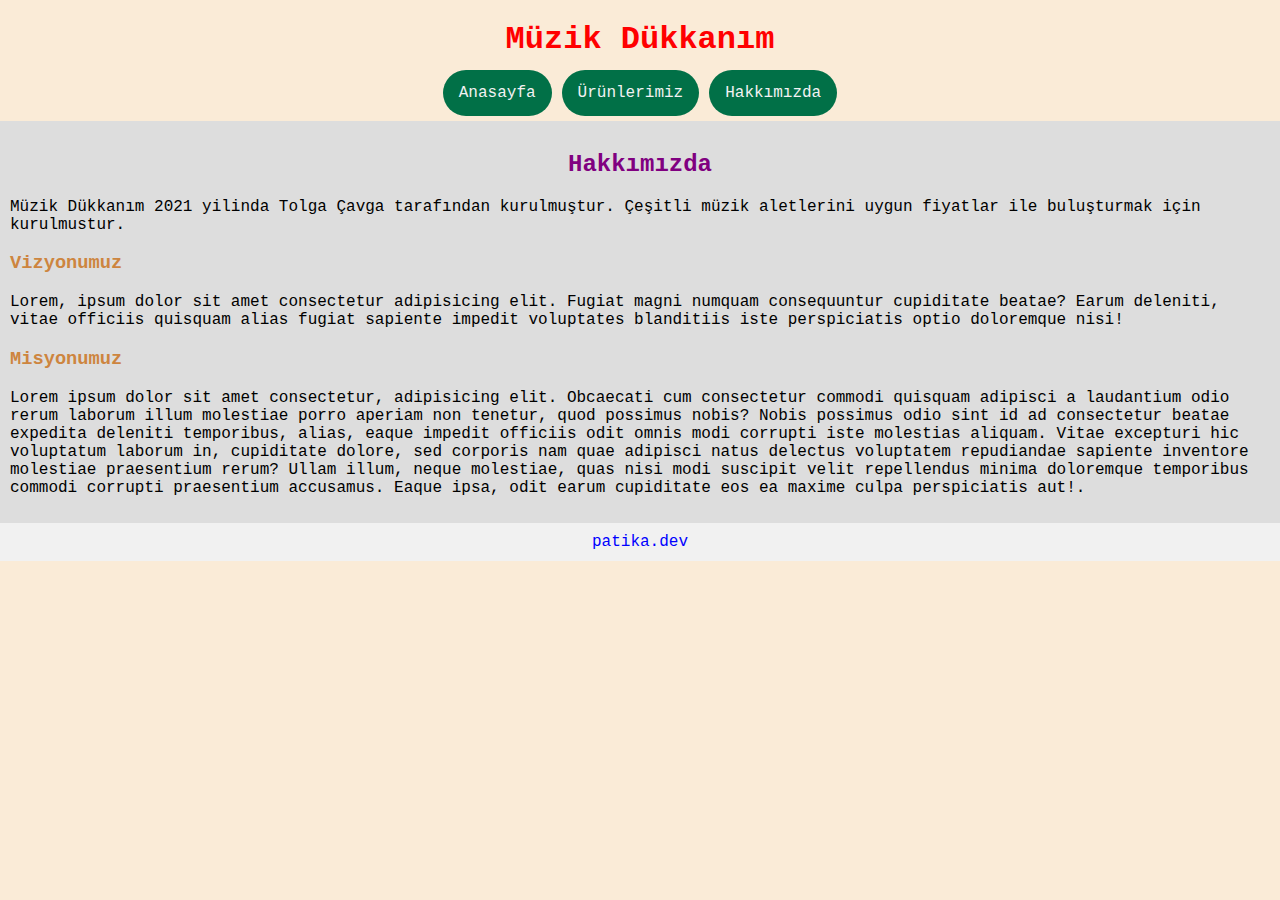
==== about-us.html @ d2f3bbb0 "cssodev1 bitti" ====
<!DOCTYPE html>
<html lang="tr">

<head>
    <meta charset="UTF-8">
    <meta http-equiv="X-UA-Compatible" content="IE=edge">
    <meta name="viewport" content="width=device-width, initial-scale=1.0">
    <link rel="stylesheet" href="style.css">

    <title>Hakkımızda</title>
    <style>
        h3 {
            color: peru;
            text-align: left;
        }
        
        p {
            text-align: left;
        }
    </style>
</head>

<body>

    <h1 style="color: red;">Müzik Dükkanım</h1>
    <div class="topnav">
        <a href="index.html" class="active">Anasayfa</a>
        <a href="product.html" class="active">Ürünlerimiz</a>
        <a href="about-us.html" class="active">Hakkımızda</a>
    </div>

    <div class="content">
        <h2>Hakkımızda</h2>
        <p>Müzik Dükkanım 2021 yilinda Tolga Çavga tarafından kurulmuştur. Çeşitli müzik aletlerini uygun fiyatlar ile buluşturmak için kurulmustur.</p>
        <h3>Vizyonumuz</h3>
        <p>Lorem, ipsum dolor sit amet consectetur adipisicing elit. Fugiat magni numquam consequuntur cupiditate beatae? Earum deleniti, vitae officiis quisquam alias fugiat sapiente impedit voluptates blanditiis iste perspiciatis optio doloremque nisi!</p>
        <h3>Misyonumuz</h3>
        <p>Lorem ipsum dolor sit amet consectetur, adipisicing elit. Obcaecati cum consectetur commodi quisquam adipisci a laudantium odio rerum laborum illum molestiae porro aperiam non tenetur, quod possimus nobis? Nobis possimus odio sint id ad consectetur
            beatae expedita deleniti temporibus, alias, eaque impedit officiis odit omnis modi corrupti iste molestias aliquam. Vitae excepturi hic voluptatum laborum in, cupiditate dolore, sed corporis nam quae adipisci natus delectus voluptatem repudiandae
            sapiente inventore molestiae praesentium rerum? Ullam illum, neque molestiae, quas nisi modi suscipit velit repellendus minima doloremque temporibus commodi corrupti praesentium accusamus. Eaque ipsa, odit earum cupiditate eos ea maxime culpa
            perspiciatis aut!.</p>
    </div>

    <div class="footer">
        <a href="https://www.patika.dev/tr" style="text-decoration: none;" target="_blank"> patika.dev</a>
    </div>
</body>

</html>
---- style.css ----
body {
    margin: 0;
    font-family: Arial, Helvetica, sans-serif;
    background: antiquewhite;
    text-align: center;
    font-family: Courier New, sans-serif;
}

h1 {
    font-size: 2rem;
}

h1,
h2,
h3 {
    text-align: center;
}

h2 {
    color: purple;
}

.active {
    background-color: #017047;
}


/* Change the link color to #111 (black) on hover */

li a:hover {
    background-color: rgb(143, 16, 16);
}


/* Style the top navigation bar */

.topnav {
    margin-top: -15px;
    overflow: hidden;
    background-color: none;
    display: inline-flex;
    border-radius: 50px;
}


/* Style the topnav links */

.topnav a {
    float: center;
    display: inline-block;
    margin: 5px;
    padding: 0;
    color: #f2f2f2;
    text-align: center;
    padding: 14px 16px;
    text-decoration: dotted;
    border-radius: 50px;
}


/* Change color on hover */

.topnav a:hover {
    background-color: rgb(176, 28, 28);
    color: rgb(2, 13, 72);
}


/* Style the content */

.content {
    background-color: #ddd;
    padding: 10px;
    height: auto;
    /* Should be removed. Only for demonstration */
}


/* Style the footer */

.footer {
    background-color: #f1f1f1;
    padding: 10px;
}

.footer a:active {
    color: blue;
}

.footer a:hover {
    color: blue;
}

.footer a:visited {
    color: blue;
}

.footer a:link {
    color: blue;
}
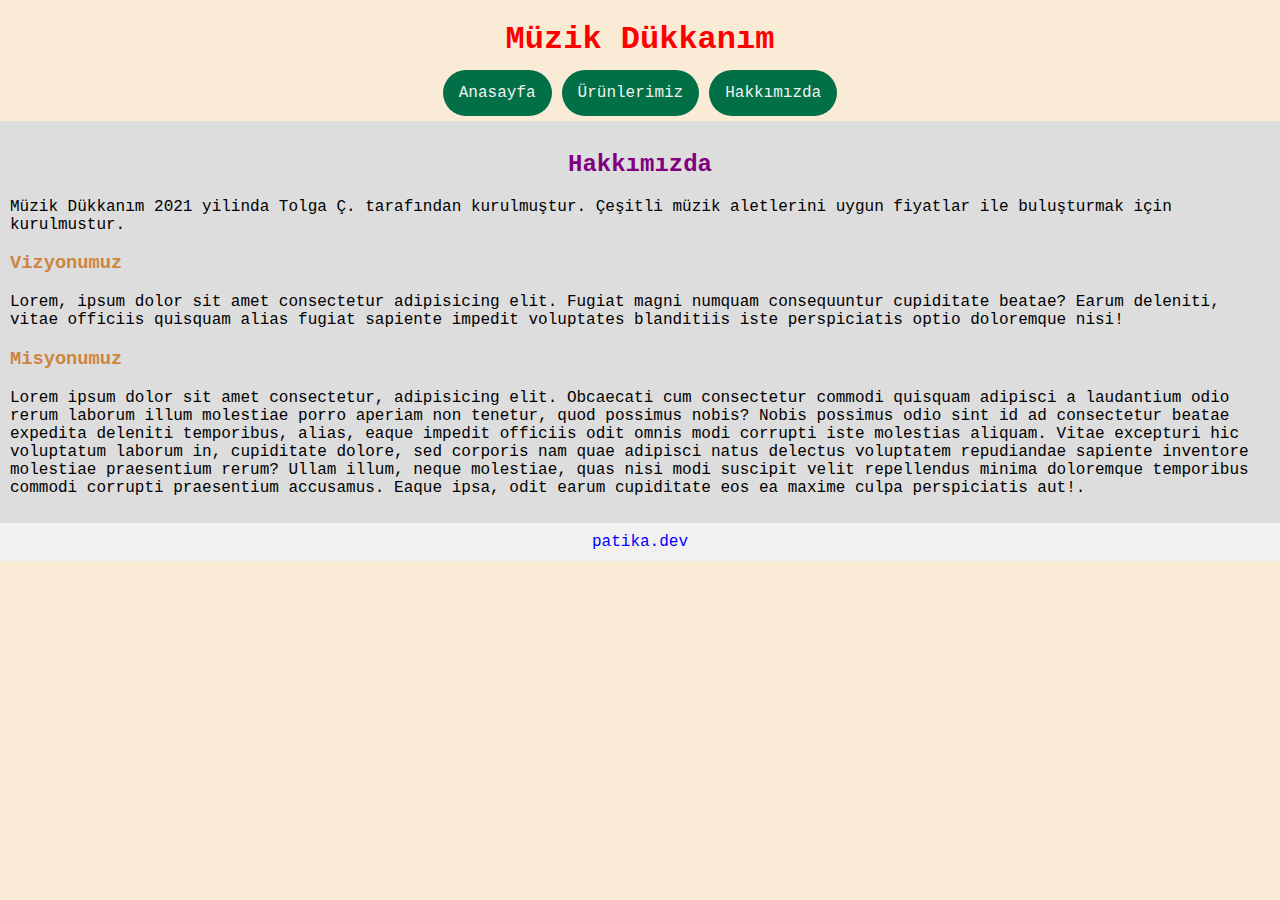
==== commit 7937c4a8: "son rütuşlar" ====
--- a/about-us.html
+++ b/about-us.html
@@ -6,6 +6,7 @@
     <meta http-equiv="X-UA-Compatible" content="IE=edge">
     <meta name="viewport" content="width=device-width, initial-scale=1.0">
     <link rel="stylesheet" href="style.css">
+    <script src="script.js"></script>
 
     <title>Hakkımızda</title>
     <style>
@@ -31,7 +32,7 @@
 
     <div class="content">
         <h2>Hakkımızda</h2>
-        <p>Müzik Dükkanım 2021 yilinda Tolga Çavga tarafından kurulmuştur. Çeşitli müzik aletlerini uygun fiyatlar ile buluşturmak için kurulmustur.</p>
+        <p>Müzik Dükkanım 2021 yilinda Tolga Ç. tarafından kurulmuştur. Çeşitli müzik aletlerini uygun fiyatlar ile buluşturmak için kurulmustur.</p>
         <h3>Vizyonumuz</h3>
         <p>Lorem, ipsum dolor sit amet consectetur adipisicing elit. Fugiat magni numquam consequuntur cupiditate beatae? Earum deleniti, vitae officiis quisquam alias fugiat sapiente impedit voluptates blanditiis iste perspiciatis optio doloremque nisi!</p>
         <h3>Misyonumuz</h3>
